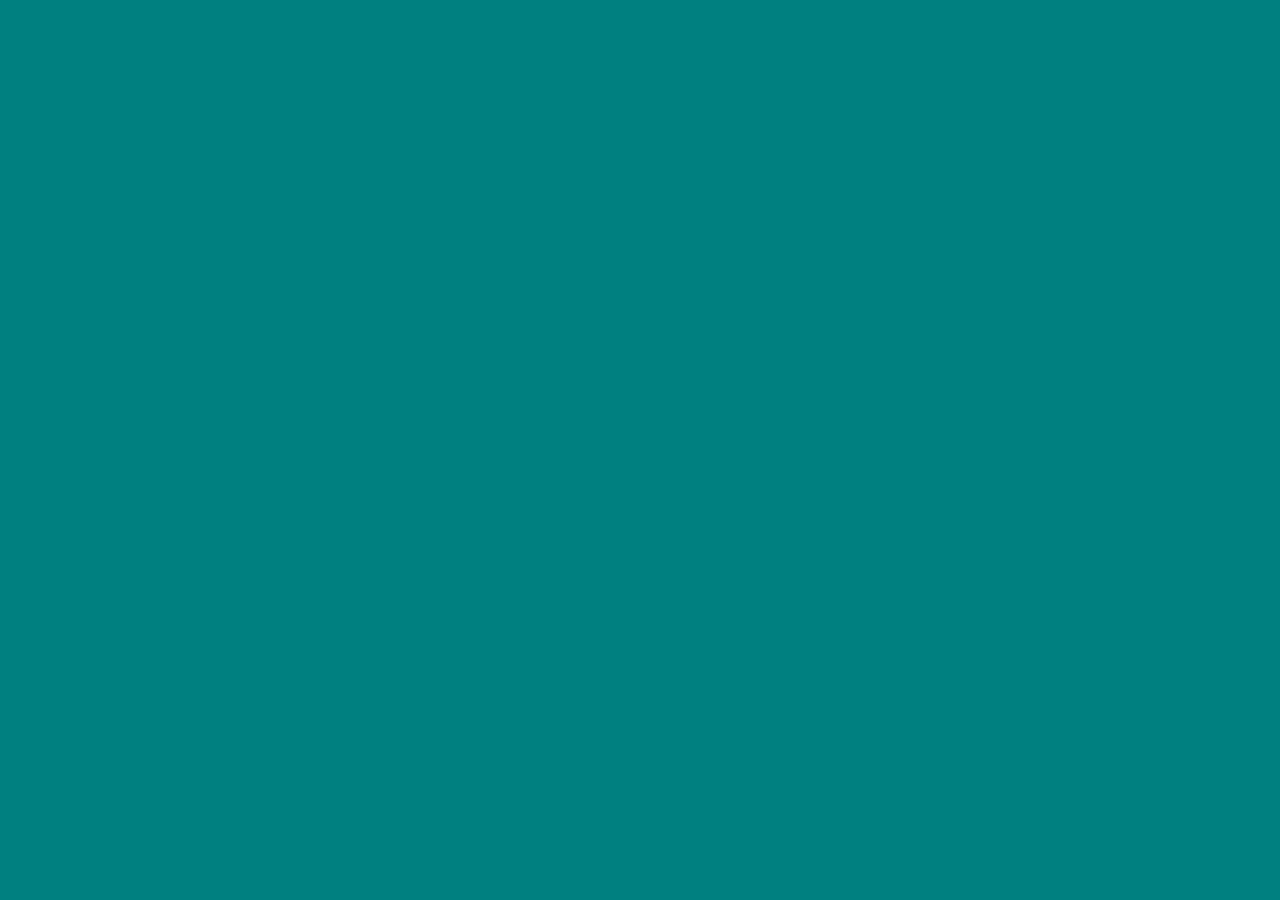
==== favorite_places/index.html @ 128debef "updated changes have been made" ====
<html lang="en">
<head>
    <meta charset="UTF-8">
    <meta name="viewport" content="width=device-width, initial-scale=1.0">
    <meta http-equiv="X-UA-Compatible" content="ie=edge">
    <link rel="stylesheet" href="https://stackpath.bootstrapcdn.com/bootstrap/4.1.3/css/bootstrap.min.css" integrity="sha384-MCw98/SFnGE8fJT3GXwEOngsV7Zt27NXFoaoApmYm81iuXoPkFOJwJ8ERdknLPMO" crossorigin="anonymous">
    <link rel="stylesheet" href="main.css">
    <title></title>
</head>
<body>

<div id="placesDiv"></div>
        <script src="https://code.jquery.com/jquery-3.3.1.slim.min.js" integrity="sha384-q8i/X+965DzO0rT7abK41JStQIAqVgRVzpbzo5smXKp4YfRvH+8abtTE1Pi6jizo" crossorigin="anonymous"></script>
        <script src="https://cdnjs.cloudflare.com/ajax/libs/popper.js/1.14.3/umd/popper.min.js" integrity="sha384-ZMP7rVo3mIykV+2+9J3UJ46jBk0WLaUAdn689aCwoqbBJiSnjAK/l8WvCWPIPm49" crossorigin="anonymous"></script>
        <script src="https://stackpath.bootstrapcdn.com/bootstrap/4.1.3/js/bootstrap.min.js" integrity="sha384-ChfqqxuZUCnJSK3+MXmPNIyE6ZbWh2IMqE241rYiqJxyMiZ6OW/JmZQ5stwEULTy" crossorigin="anonymous"></script>
    <script src="./main.js"></script>
</body>
</html>
---- favorite_places/main.css ----
body {
    background-color: teal;
}
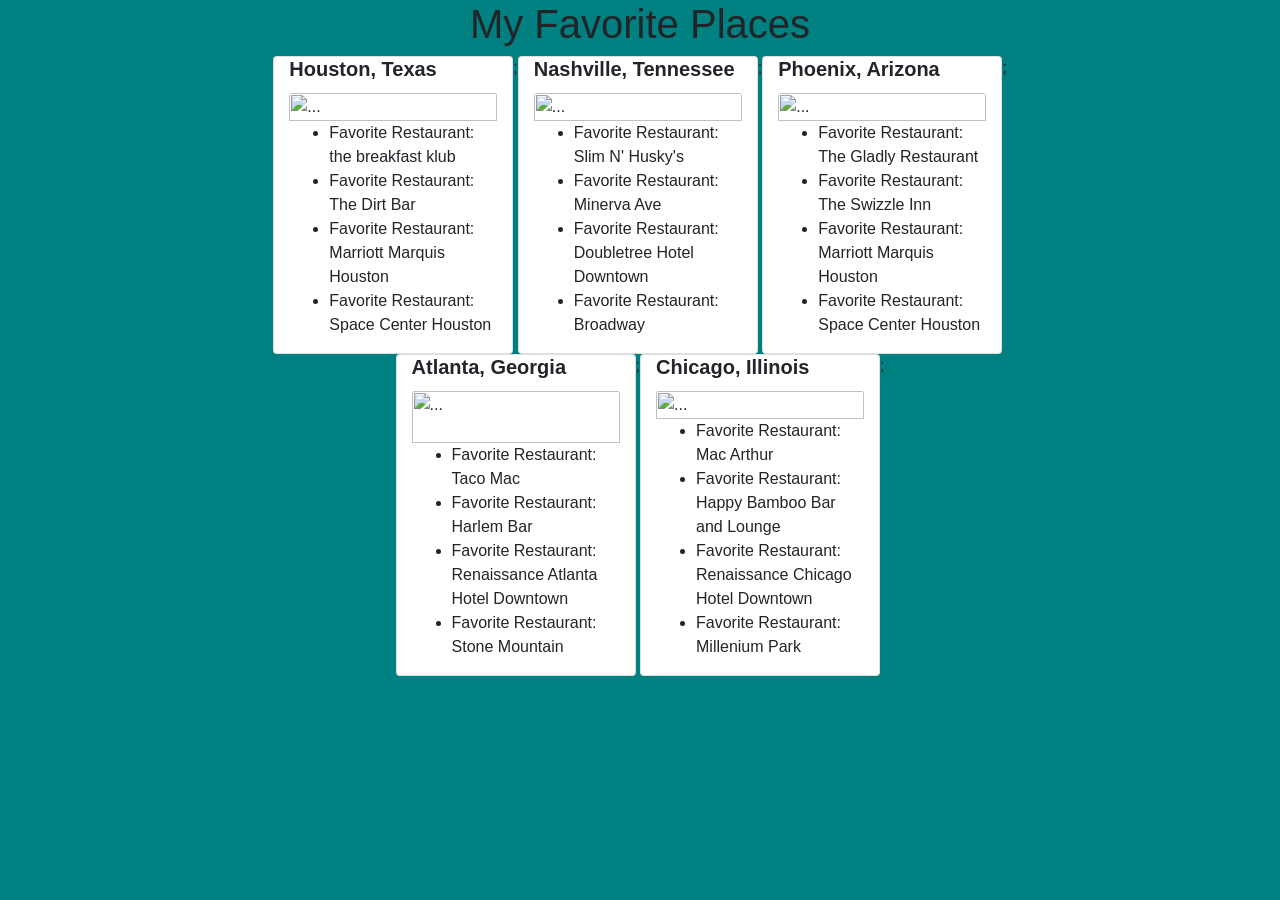
==== commit dcbe6c6e: "new update" ====
--- a/favorite_places/index.html
+++ b/favorite_places/index.html
@@ -8,6 +8,7 @@
     <title></title>
 </head>
 <body>
+    <h1>My Favorite Places</h1>
 
 <div id="placesDiv"></div>
         <script src="https://code.jquery.com/jquery-3.3.1.slim.min.js" integrity="sha384-q8i/X+965DzO0rT7abK41JStQIAqVgRVzpbzo5smXKp4YfRvH+8abtTE1Pi6jizo" crossorigin="anonymous"></script>
--- a/favorite_places/main.css
+++ b/favorite_places/main.css
@@ -1,3 +1,16 @@
 body {
     background-color: teal;
+}
+
+#placesDiv {
+    display: flex;
+    flex-wrap: wrap;
+    height:auto;
+    max-width: 960px;
+    margin: 0 auto;
+    justify-content: center;
+}
+
+h1{
+    text-align: center;
 }
